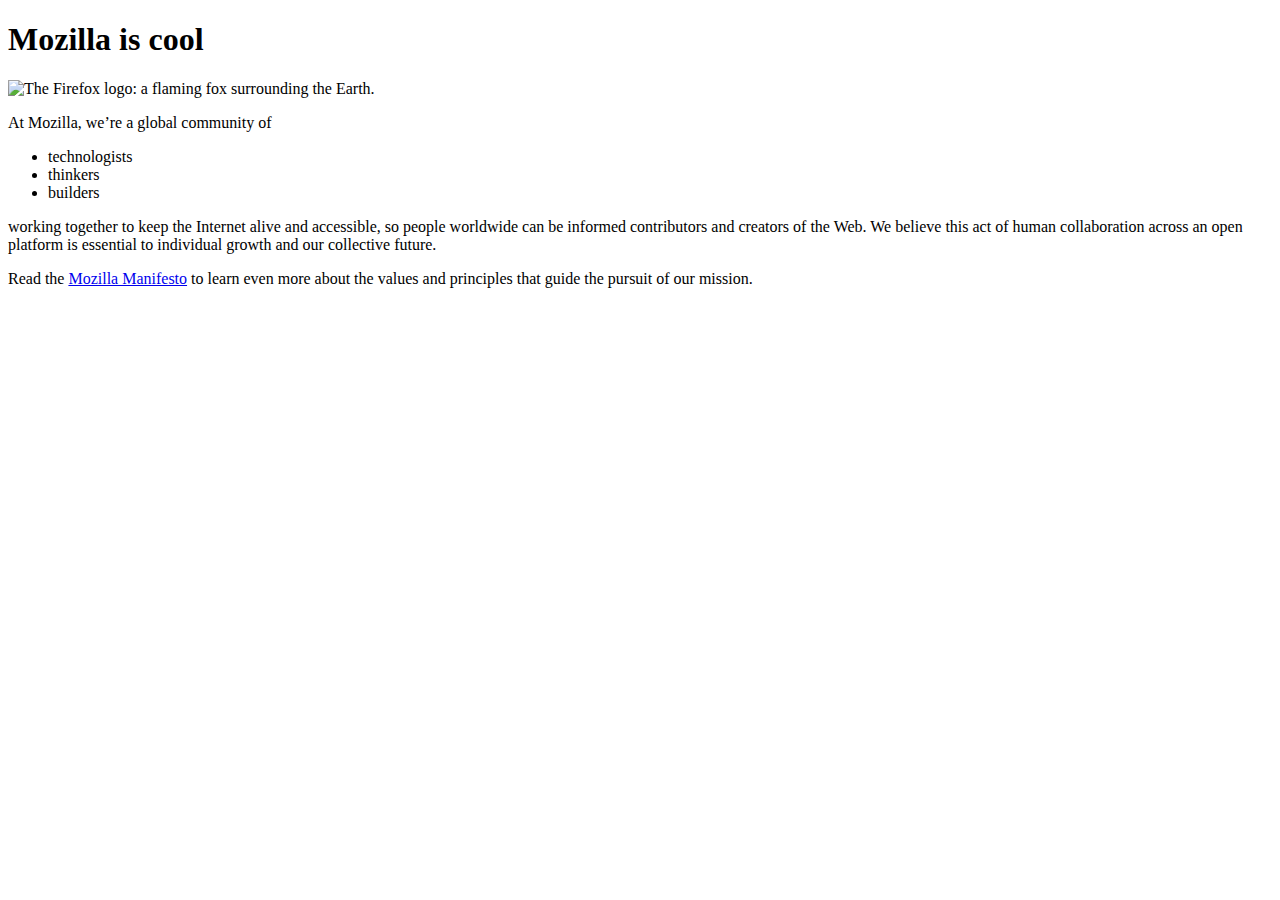
==== web_project_test/test-site/index.html @ 5fb77e8a "1 file modified" ====
<!DOCTYPE html>
<html>
  <head>
    <meta charset="utf-8">
    <title>My test page</title>
  </head>
  <body>
    <h1>Mozilla is cool</h1>
    <img src="images/firefox-icon.png" alt="The Firefox logo: a flaming fox surrounding the Earth.">

    <p>At Mozilla, we’re a global community of</p>

    <ul> <!-- changed to list in the tutorial -->
      <li>technologists</li>
      <li>thinkers</li>
      <li>builders</li>
    </ul>

    <p>working together to keep the Internet alive and accessible, so people worldwide can be informed contributors and creators of the Web. We believe this act of human collaboration across an open platform is essential to individual growth and our collective future.</p>

    <p>Read the <a href="https://www.mozilla.org/en-US/about/manifesto/">Mozilla Manifesto</a> to learn even more about the values and principles that guide the pursuit of our mission.</p>
  </body>
</html>
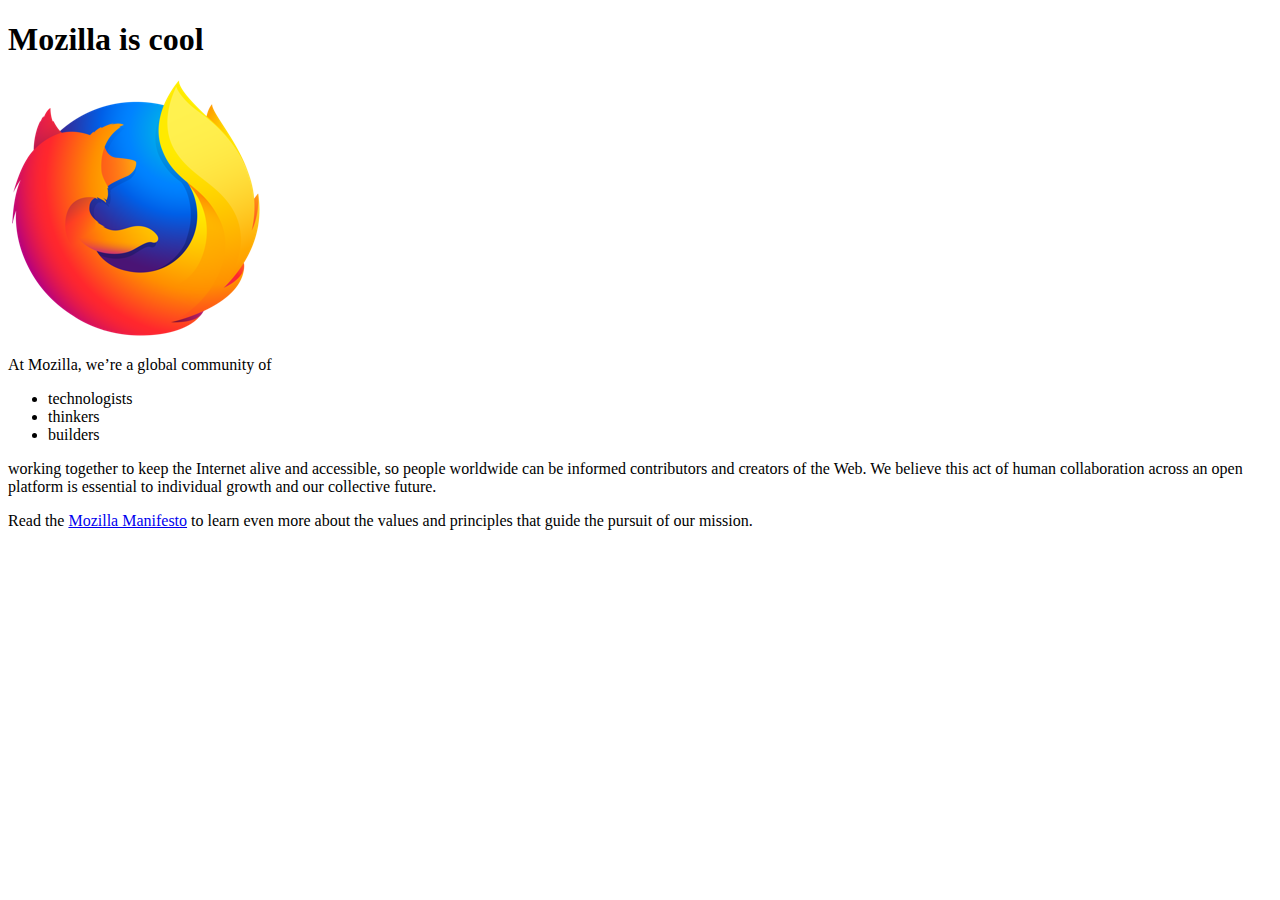
==== commit cf149d47: "Praticing Html" ====
--- a/web_project_test/test-site/index.html
+++ b/web_project_test/test-site/index.html
@@ -20,4 +20,4 @@
 
     <p>Read the <a href="https://www.mozilla.org/en-US/about/manifesto/">Mozilla Manifesto</a> to learn even more about the values and principles that guide the pursuit of our mission.</p>
   </body>
-</html>+</html>
